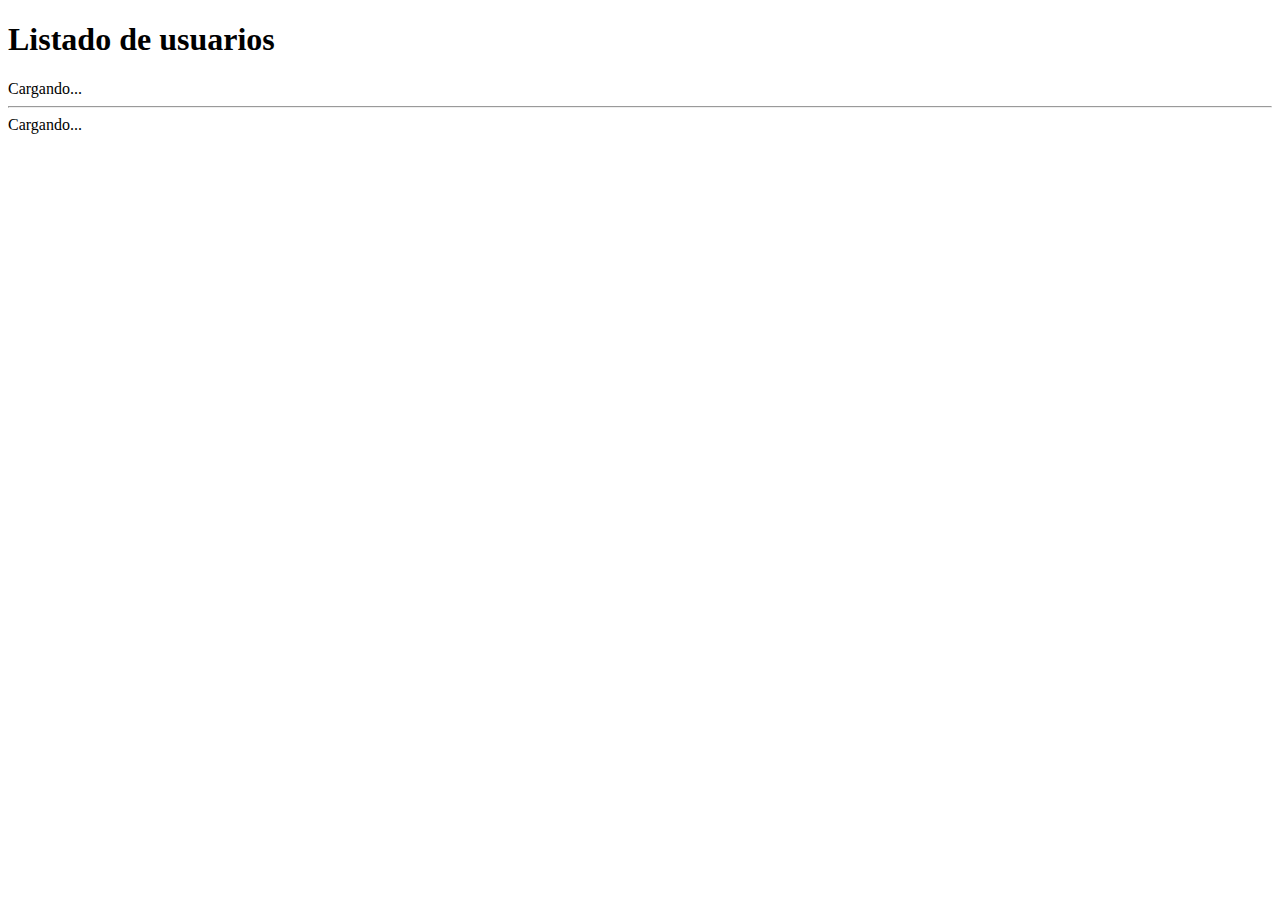
==== Hola-Mundo/datos-externos.html @ af45f401 "datos externos, fetch y promesas" ====
<!DOCTYPE html>
<html lang="en">
<head>
    <meta charset="UTF-8">
    <meta name="viewport" content="width=device-width, initial-scale=1.0">
    <meta http-equiv="X-UA-Compatible" content="ie=edge">
    <title>Consumo servicio rest con fetch</title>
    <script type="text/javaScript" src="js/36-fetch.js"></script>
</head>
<body>
    <h1>Listado de usuarios</h1>

    <div id="usuarios">
        <span class="loading">Cargando...</span>

    </div>
    <hr>
    <div id="janet">
            <span class="loading">Cargando...</span>
    </div>


</body>
</html>
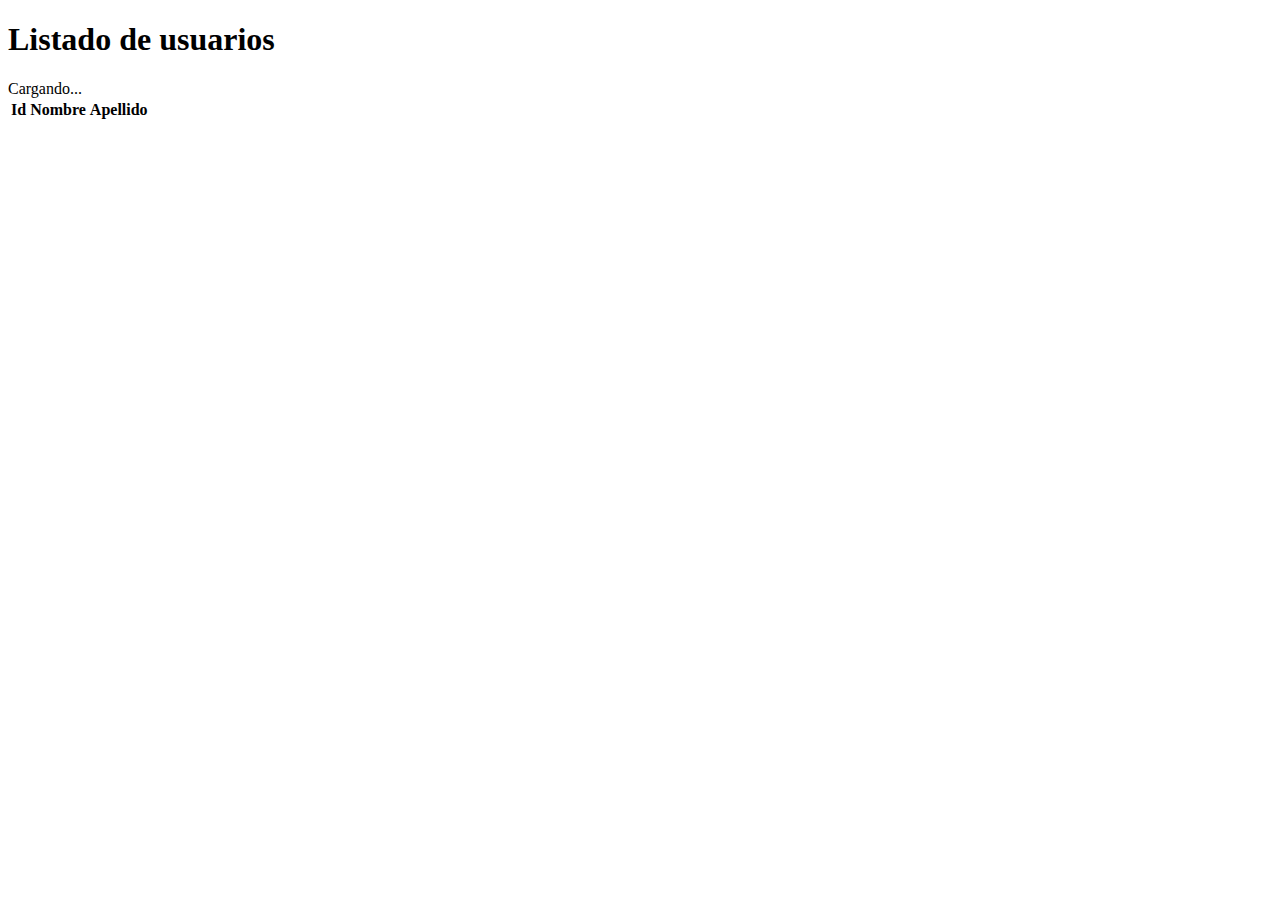
==== commit 85546b7e: "probando como agregar tablas con llamadas api" ====
--- a/Hola-Mundo/datos-externos.html
+++ b/Hola-Mundo/datos-externos.html
@@ -5,19 +5,41 @@
     <meta name="viewport" content="width=device-width, initial-scale=1.0">
     <meta http-equiv="X-UA-Compatible" content="ie=edge">
     <title>Consumo servicio rest con fetch</title>
-    <script type="text/javaScript" src="js/36-fetch.js"></script>
+    <script type="text/javaScript" src="js/39-fetch-usuarios-page.js"></script>
 </head>
 <body>
-    <h1>Listado de usuarios</h1>
+<!--<h1>Listado de usuarios</h1>
 
-    <div id="usuarios">
+<div id="usuarios">
+    <span class="loading">Cargando...</span>
+
+</div>
+<hr>
+<div id="janet">
         <span class="loading">Cargando...</span>
+</div>-->
 
-    </div>
-    <hr>
-    <div id="janet">
-            <span class="loading">Cargando...</span>
-    </div>
+<h1>Listado de usuarios</h1>
+
+<div >
+    <span class="loading">Cargando...</span>
+    <table>
+        <thead>
+        <tr>
+            <th>Id</th>
+            <th>Nombre</th>
+            <th>Apellido</th>
+
+        </tr>
+        </thead>
+        <tbody id="usuarios">
+
+        </tbody>
+    </table>
+
+</div>
+
+
 
 
 </body>
